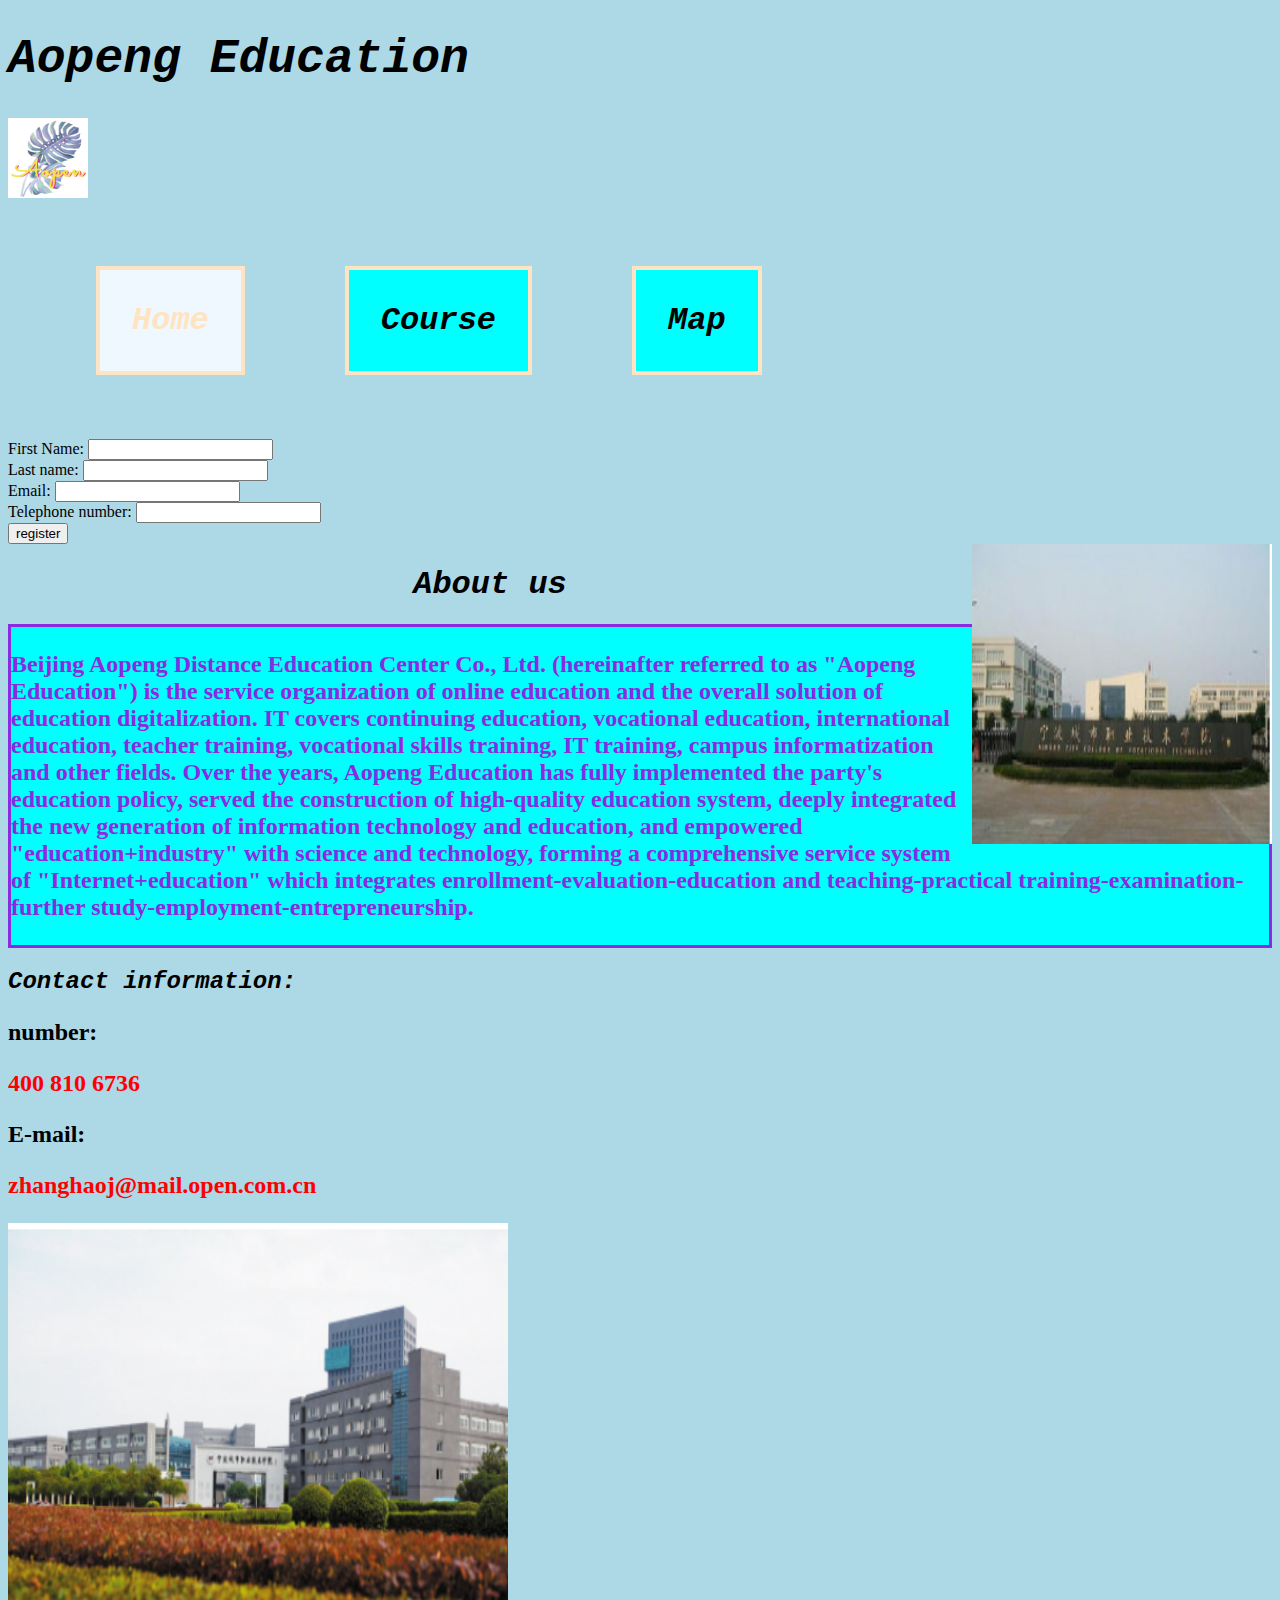
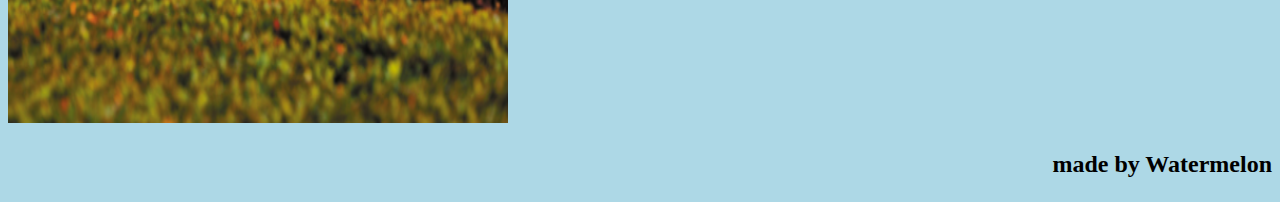
==== index.html @ 96fb81fe "Add files via upload" ====
<!DOCTYPE html>
<html lang="en">
<head>
    <meta charset="UTF-8">
    <meta http-equiv="X-UA-Compatible" content="IE=edge">
    <meta name="viewport" content="width=device-width, initial-scale=1.0">
    <title>Document</title>
    <link rel="stylesheet" href="./style.css">
</head>
<body>
    <div class="showTime"></div>
 <script src="mystyle.js"></script>
    <title>Aopeng Education </title>
    <h1 class="name">Aopeng Education </h1>
    <img src="Logo.jpg" width="80" height="80">
    <nav>
        <ul>
            <li><a href="index.html" class="q">Home</a></li>
            <li><a href="Course.html">Course</a></li>
            <li><a href="Map.html">Map</a></li>
    </ul>
    </nav>
    <div style="text-align: left;"><form name="myform" method="post" action="mailto:username@hotmail.com" onsubmit=" validateform()" >  
        First Name: <input type="text" name="firstname"><br/>  
        Last name: <input type="password" name="lastname"><br/>  
        Email: <input type="text" name="Email"><br/> 
        Telephone number: <input type="number" name="Telephone"><br/>   
        <input type="submit" value="register">  
            </form></div> 
   <img src="school2.png" width="300" height="300" class="p1">
    <h1 style="text-align: center">About us</h1>
   <div class="Content"><h3>Beijing Aopeng Distance Education Center Co., Ltd. (hereinafter referred to as "Aopeng Education") is the service organization of online education and the overall solution of education digitalization. IT covers continuing education, vocational education, international education, teacher training, vocational skills training, IT training, campus informatization and other fields. Over the years, Aopeng Education has fully implemented the party's education policy, served the construction of high-quality education system, deeply integrated the new generation of information technology and education, and empowered "education+industry" with science and technology, forming a comprehensive service system of "Internet+education" which integrates enrollment-evaluation-education and teaching-practical training-examination-further study-employment-entrepreneurship.</h3></div>
        <h2 style="text-align: left">Contact information:</h2>
        <h3>number:<h3 style="color: red">400 810 6736</h3>
        <h3>E-mail:<h3 style="color: red">zhanghaoj@mail.open.com.cn</h3>
        
        <img src="school3.jpg" width="500" height="500">

        <h3 style="text-align: right">made by Watermelon</h3>
        
</body>
<script src="mystyle.js"></script>
</html>
---- style.css ----
li{
    border: 4px solid;
    display:inline-block;
    margin: 3em;
    width: auto;
    background-color:cyan;
   color:bisque
   
   
   
   
}
a{
    font-family: 'Courier New', Courier, monospace;
    font-style: oblique;
    font-weight: bold;
    color:black;
    text-decoration: none;
    padding: 32px;
    display: block;
    font-size: 200%;
    
}
a:hover{
    background-color: pink;
    color:bisque
    
    
}
.Content{
    border:  solid;
    background-color: aqua;
    color: blueviolet;
}
.name {
    font-size: 300%;
}
.Content2 {
    border: red solid;
    background-color: aquamarine;
    color:red
}
body{
    background-color: lightblue;
}
h1{
    font-family: 'Courier New', Courier, monospace;
    font-style: oblique;
    font-weight: bold;
}
h2{
    font-family: 'Courier New', Courier, monospace;
    font-style: oblique;
    font-weight: bold;
}
.q{

    background-color: aliceblue;
    color:bisque
    
    
}
.w{
    background-color: aliceblue;
    color:bisque
}
.e{
    background-color: aliceblue;
    color:bisque
        }
.mySlides {display:none;}
.p1{
    float: right;
}
.t1 {
    background-color: chocolate;
}
h3 {
    font-size:150%;
}
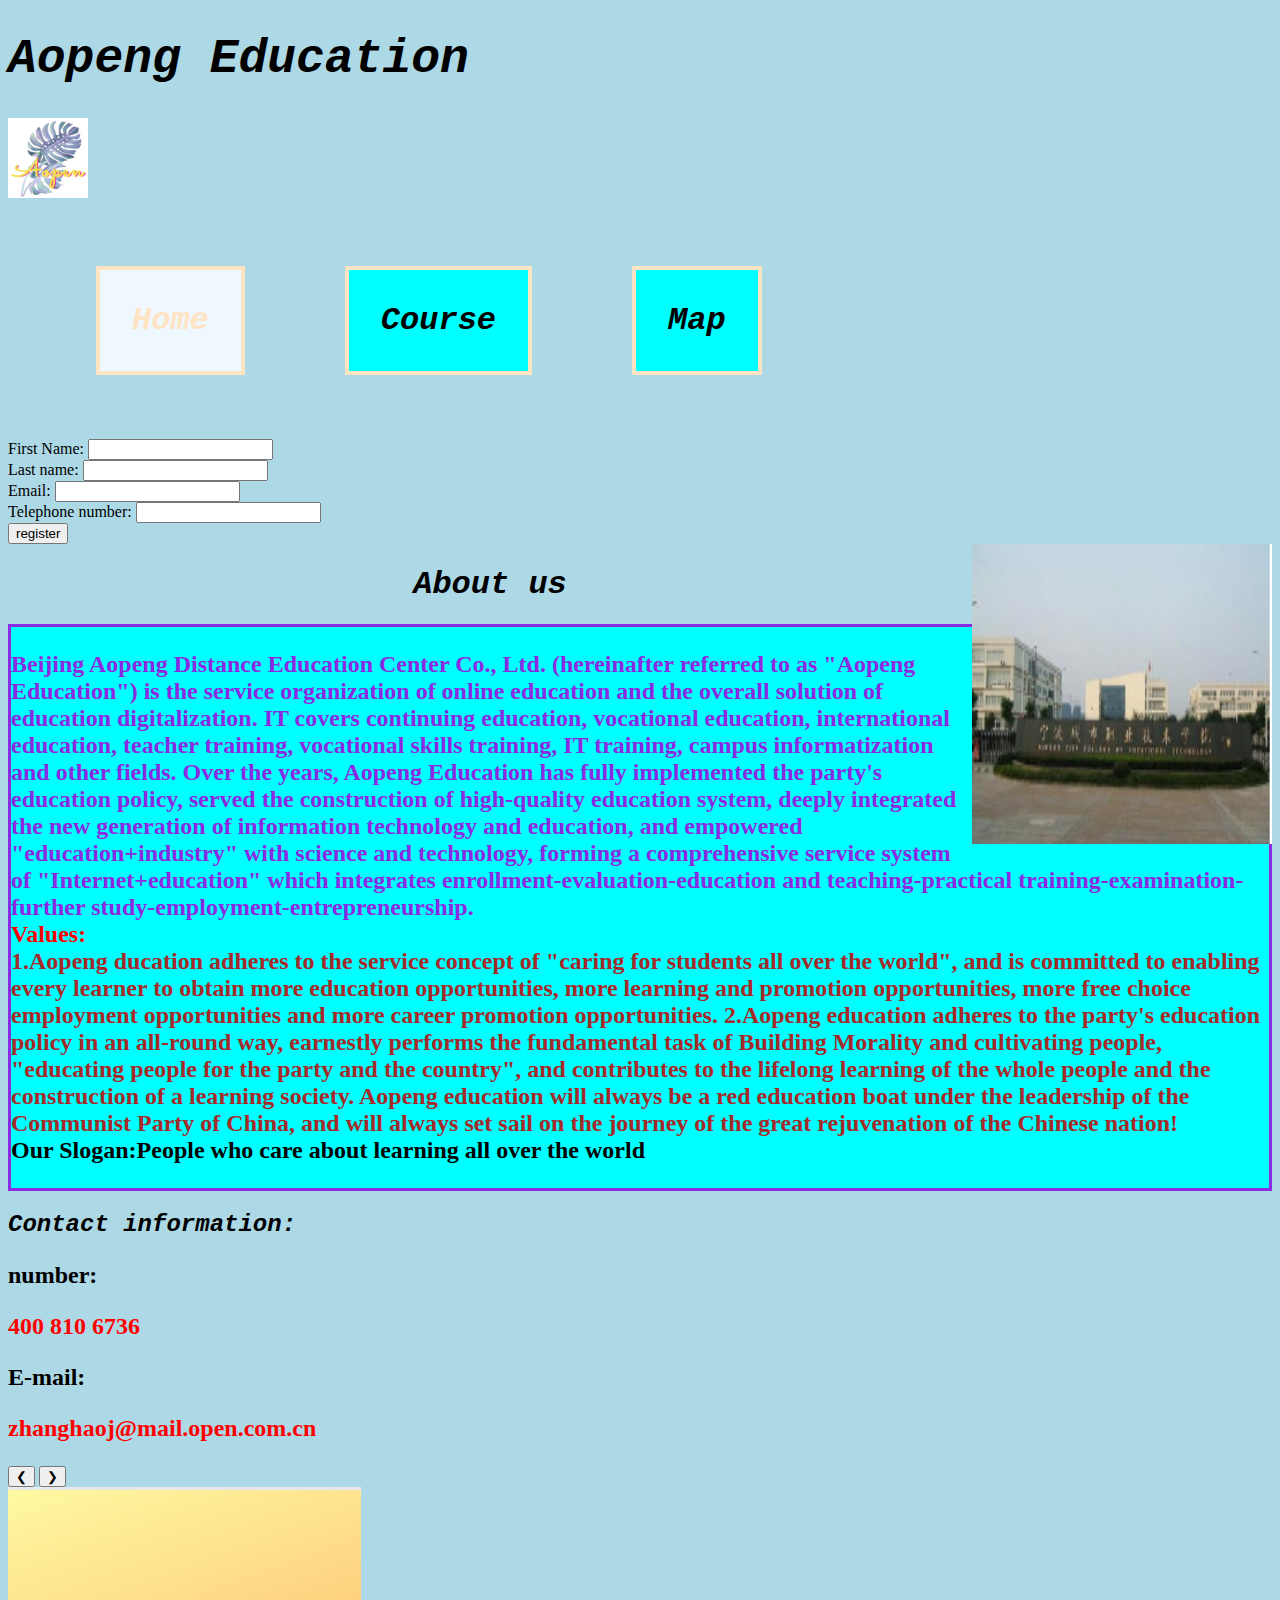
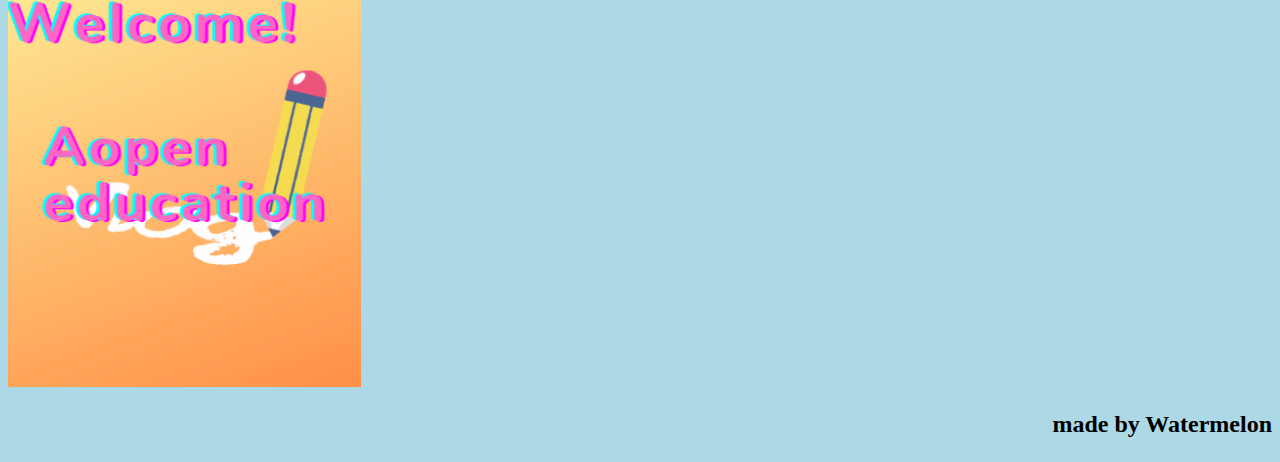
==== commit 8d323819: "Add files via upload" ====
--- a/index.html
+++ b/index.html
@@ -29,12 +29,21 @@
             </form></div> 
    <img src="school2.png" width="300" height="300" class="p1">
     <h1 style="text-align: center">About us</h1>
-   <div class="Content"><h3>Beijing Aopeng Distance Education Center Co., Ltd. (hereinafter referred to as "Aopeng Education") is the service organization of online education and the overall solution of education digitalization. IT covers continuing education, vocational education, international education, teacher training, vocational skills training, IT training, campus informatization and other fields. Over the years, Aopeng Education has fully implemented the party's education policy, served the construction of high-quality education system, deeply integrated the new generation of information technology and education, and empowered "education+industry" with science and technology, forming a comprehensive service system of "Internet+education" which integrates enrollment-evaluation-education and teaching-practical training-examination-further study-employment-entrepreneurship.</h3></div>
+   <div class="Content"><h3>Beijing Aopeng Distance Education Center Co., Ltd. (hereinafter referred to as "Aopeng Education") is the service organization of online education and the overall solution of education digitalization. IT covers continuing education, vocational education, international education, teacher training, vocational skills training, IT training, campus informatization and other fields. Over the years, Aopeng Education has fully implemented the party's education policy, served the construction of high-quality education system, deeply integrated the new generation of information technology and education, and empowered "education+industry" with science and technology, forming a comprehensive service system of "Internet+education" which integrates enrollment-evaluation-education and teaching-practical training-examination-further study-employment-entrepreneurship.<div class="Value">Values:</div><div class="vc">1.Aopeng ducation adheres to the service concept of "caring for students all over the world", and is committed to enabling every learner to obtain more education opportunities, more learning and promotion opportunities, more free choice employment opportunities and more career promotion opportunities. 2.Aopeng education adheres to the party's education policy in an all-round way, earnestly performs the fundamental task of Building Morality and cultivating people, "educating people for the party and the country", and contributes to the lifelong learning of the whole people and the construction of a learning society. Aopeng education will always be a red education boat under the leadership of the Communist Party of China, and will always set sail on the journey of the great rejuvenation of the Chinese nation!</div><div class="Slogan">Our Slogan:People who care about learning all over the world</div></div></h3></div>
         <h2 style="text-align: left">Contact information:</h2>
         <h3>number:<h3 style="color: red">400 810 6736</h3>
         <h3>E-mail:<h3 style="color: red">zhanghaoj@mail.open.com.cn</h3>
         
-        <img src="school3.jpg" width="500" height="500">
+        <div class="w3-content w3-display-container">
+            <button class="w3-button w3-black w3-display-left" onclick="plusDivs(-1)">&#10094;</button>
+            <button class="w3-button w3-black w3-display-right" onclick="plusDivs(1)">&#10095;</button>
+            <img class="mySlides" src="z.jpg" style="width:500" height="500">
+            <img class="mySlides" src="x.jpg" style="width:500" height="500">
+            <img class="mySlides" src="c.jpg" style="width:500" height="500">
+            <img class="mySlides" src="v.jpg" style="width:500" height="500">
+          
+      
+          </div>
 
         <h3 style="text-align: right">made by Watermelon</h3>
         
--- a/style.css
+++ b/style.css
@@ -1,4 +1,4 @@
-li{
+ li{
     border: 4px solid;
     display:inline-block;
     margin: 3em;
@@ -74,7 +74,29 @@
 }
 .t1 {
     background-color: chocolate;
+    font-size: 50;
 }
 h3 {
     font-size:150%;
+}
+.ccc {
+    background-color: bisque;
+    color: cadetblue;
+    font-family: 'Gill Sans', 'Gill Sans MT', Calibri, 'Trebuchet MS', sans-serif;
+}
+.cccc {
+    font-size: 150%;
+    background-color: darkturquoise;
+}
+.Value {
+    color: red;
+    font-weight: bold;
+    
+}
+.vc {
+    color: brown;
+}
+.Slogan {
+    color: black;
+    font-weight: bolder;
 }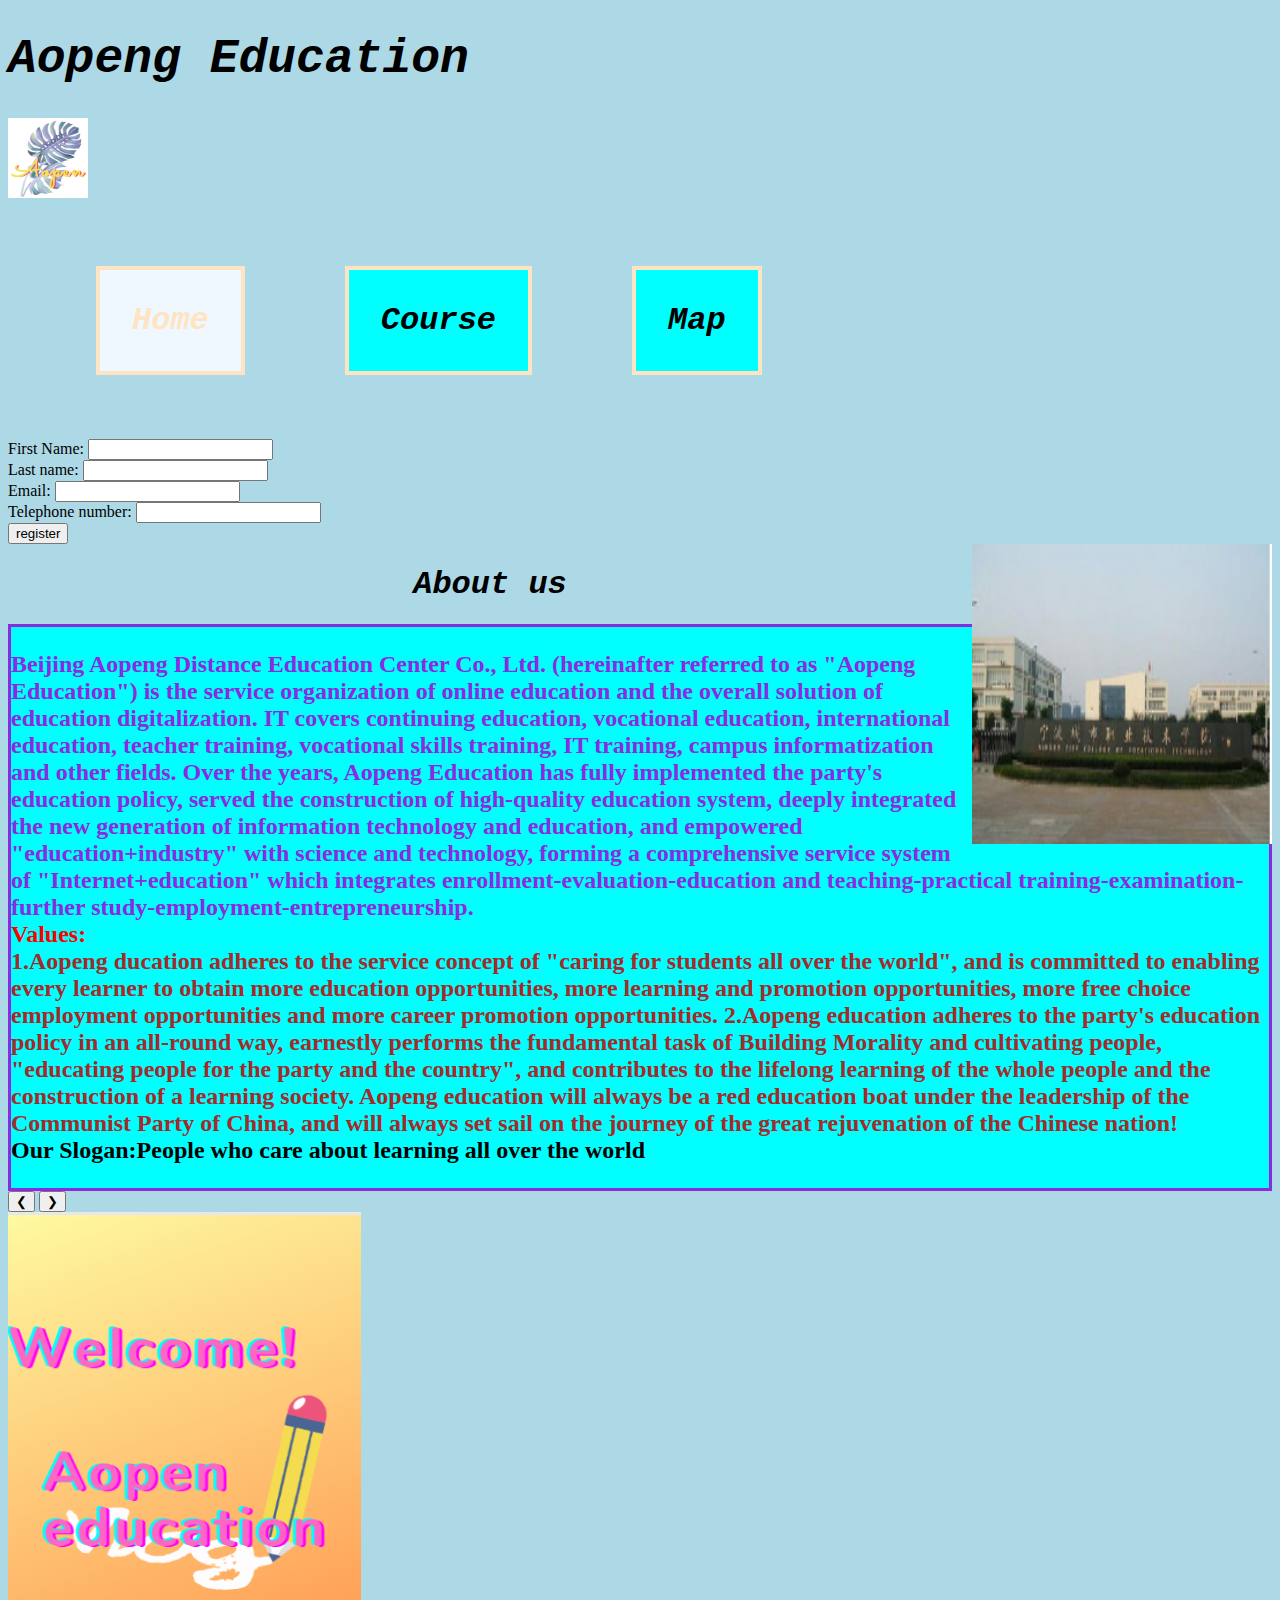
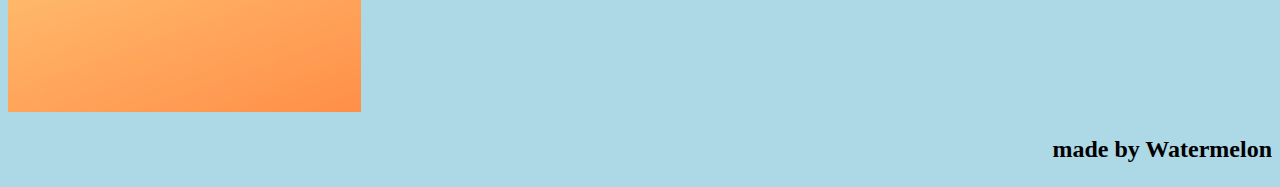
==== commit 1f72875b: "Add files via upload" ====
--- a/index.html
+++ b/index.html
@@ -30,9 +30,7 @@
    <img src="school2.png" width="300" height="300" class="p1">
     <h1 style="text-align: center">About us</h1>
    <div class="Content"><h3>Beijing Aopeng Distance Education Center Co., Ltd. (hereinafter referred to as "Aopeng Education") is the service organization of online education and the overall solution of education digitalization. IT covers continuing education, vocational education, international education, teacher training, vocational skills training, IT training, campus informatization and other fields. Over the years, Aopeng Education has fully implemented the party's education policy, served the construction of high-quality education system, deeply integrated the new generation of information technology and education, and empowered "education+industry" with science and technology, forming a comprehensive service system of "Internet+education" which integrates enrollment-evaluation-education and teaching-practical training-examination-further study-employment-entrepreneurship.<div class="Value">Values:</div><div class="vc">1.Aopeng ducation adheres to the service concept of "caring for students all over the world", and is committed to enabling every learner to obtain more education opportunities, more learning and promotion opportunities, more free choice employment opportunities and more career promotion opportunities. 2.Aopeng education adheres to the party's education policy in an all-round way, earnestly performs the fundamental task of Building Morality and cultivating people, "educating people for the party and the country", and contributes to the lifelong learning of the whole people and the construction of a learning society. Aopeng education will always be a red education boat under the leadership of the Communist Party of China, and will always set sail on the journey of the great rejuvenation of the Chinese nation!</div><div class="Slogan">Our Slogan:People who care about learning all over the world</div></div></h3></div>
-        <h2 style="text-align: left">Contact information:</h2>
-        <h3>number:<h3 style="color: red">400 810 6736</h3>
-        <h3>E-mail:<h3 style="color: red">zhanghaoj@mail.open.com.cn</h3>
+     
         
         <div class="w3-content w3-display-container">
             <button class="w3-button w3-black w3-display-left" onclick="plusDivs(-1)">&#10094;</button>
--- a/style.css
+++ b/style.css
@@ -51,7 +51,8 @@
 h2{
     font-family: 'Courier New', Courier, monospace;
     font-style: oblique;
-    font-weight: bold;
+    font-weight: bolder;
+font-size:200%;
 }
 .q{
 
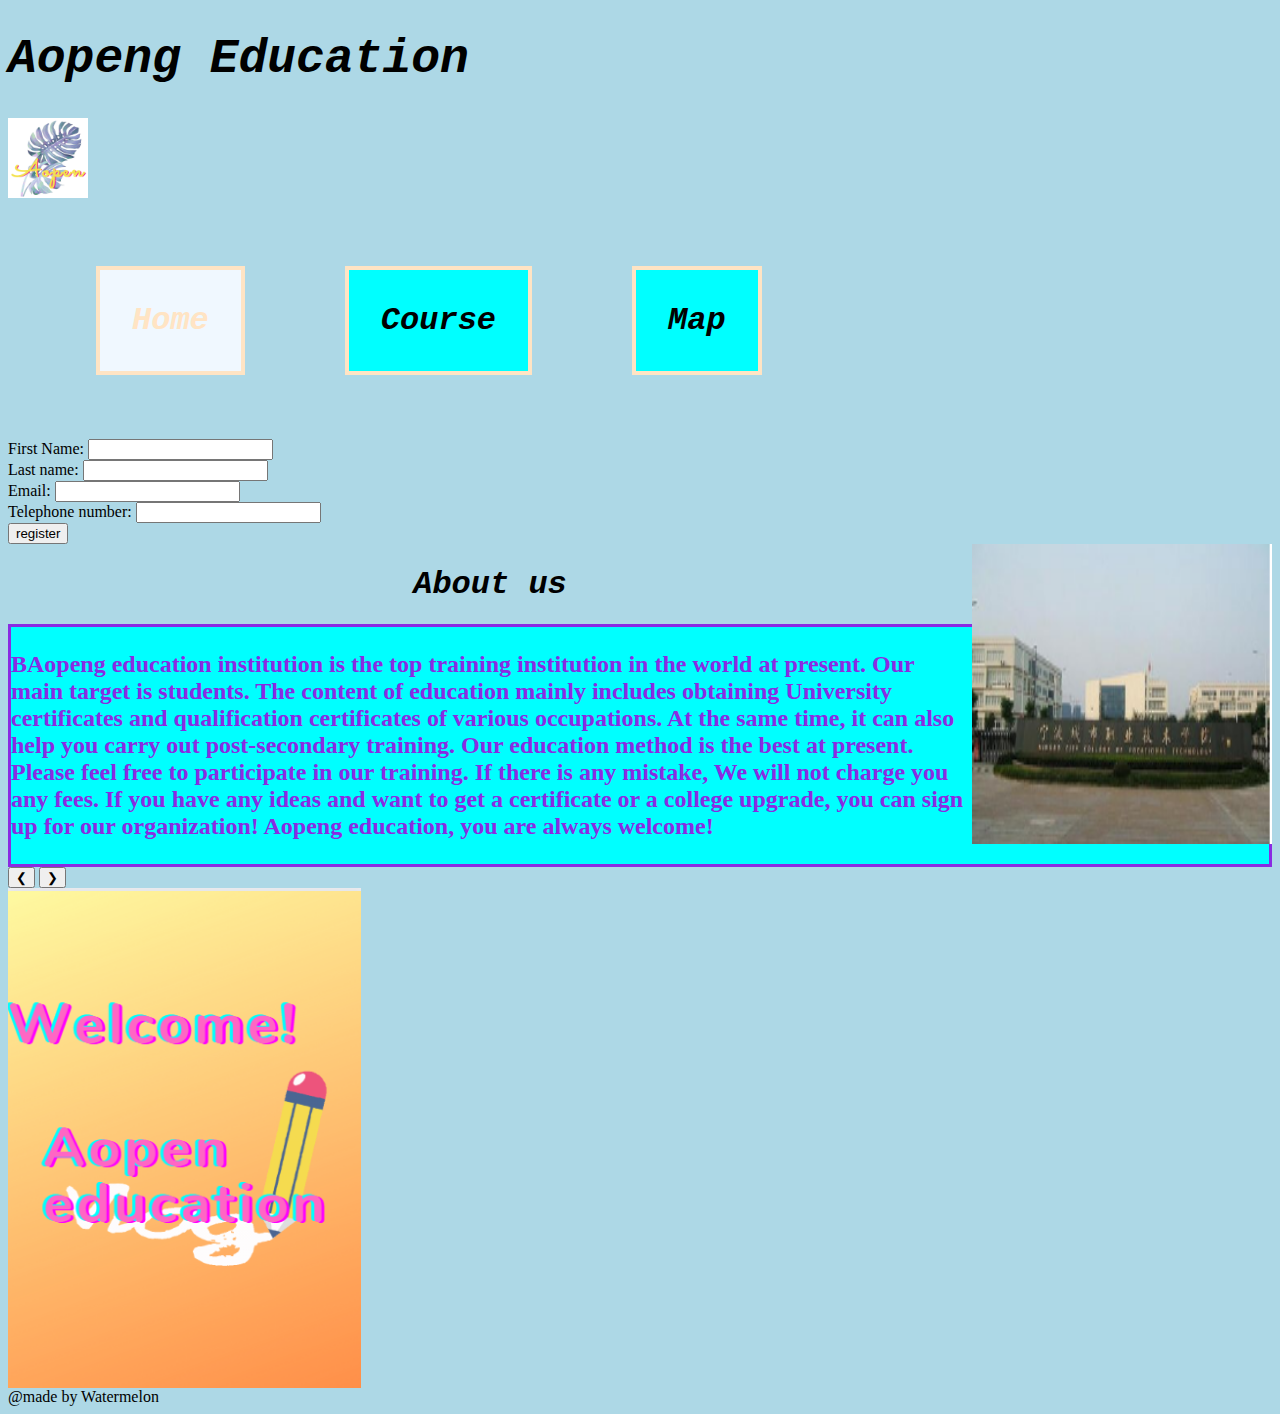
==== commit c46d3b70: "Add files via upload" ====
--- a/index.html
+++ b/index.html
@@ -20,7 +20,7 @@
             <li><a href="Map.html">Map</a></li>
     </ul>
     </nav>
-    <div style="text-align: left;"><form name="myform" method="post" action="mailto:username@hotmail.com" onsubmit=" validateform()" >  
+    <div style="text-align: left;"><form name="myform" method="post" action="mailto:username@hotmail.com" onsubmit="return validateform()" >  
         First Name: <input type="text" name="firstname"><br/>  
         Last name: <input type="password" name="lastname"><br/>  
         Email: <input type="text" name="Email"><br/> 
@@ -29,7 +29,7 @@
             </form></div> 
    <img src="school2.png" width="300" height="300" class="p1">
     <h1 style="text-align: center">About us</h1>
-   <div class="Content"><h3>Beijing Aopeng Distance Education Center Co., Ltd. (hereinafter referred to as "Aopeng Education") is the service organization of online education and the overall solution of education digitalization. IT covers continuing education, vocational education, international education, teacher training, vocational skills training, IT training, campus informatization and other fields. Over the years, Aopeng Education has fully implemented the party's education policy, served the construction of high-quality education system, deeply integrated the new generation of information technology and education, and empowered "education+industry" with science and technology, forming a comprehensive service system of "Internet+education" which integrates enrollment-evaluation-education and teaching-practical training-examination-further study-employment-entrepreneurship.<div class="Value">Values:</div><div class="vc">1.Aopeng ducation adheres to the service concept of "caring for students all over the world", and is committed to enabling every learner to obtain more education opportunities, more learning and promotion opportunities, more free choice employment opportunities and more career promotion opportunities. 2.Aopeng education adheres to the party's education policy in an all-round way, earnestly performs the fundamental task of Building Morality and cultivating people, "educating people for the party and the country", and contributes to the lifelong learning of the whole people and the construction of a learning society. Aopeng education will always be a red education boat under the leadership of the Communist Party of China, and will always set sail on the journey of the great rejuvenation of the Chinese nation!</div><div class="Slogan">Our Slogan:People who care about learning all over the world</div></div></h3></div>
+   <div class="Content"><h3>BAopeng education institution is the top training institution in the world at present. Our main target is students. The content of education mainly includes obtaining University certificates and qualification certificates of various occupations. At the same time, it can also help you carry out post-secondary training. Our education method is the best at present. Please feel free to participate in our training. If there is any mistake, We will not charge you any fees. If you have any ideas and want to get a certificate or a college upgrade, you can sign up for our organization! Aopeng education, you are always welcome!</div></div></h3></div>
      
         
         <div class="w3-content w3-display-container">
@@ -42,8 +42,8 @@
           
       
           </div>
-
-        <h3 style="text-align: right">made by Watermelon</h3>
+        
+        <footer>@made by Watermelon</footer>
         
 </body>
 <script src="mystyle.js"></script>
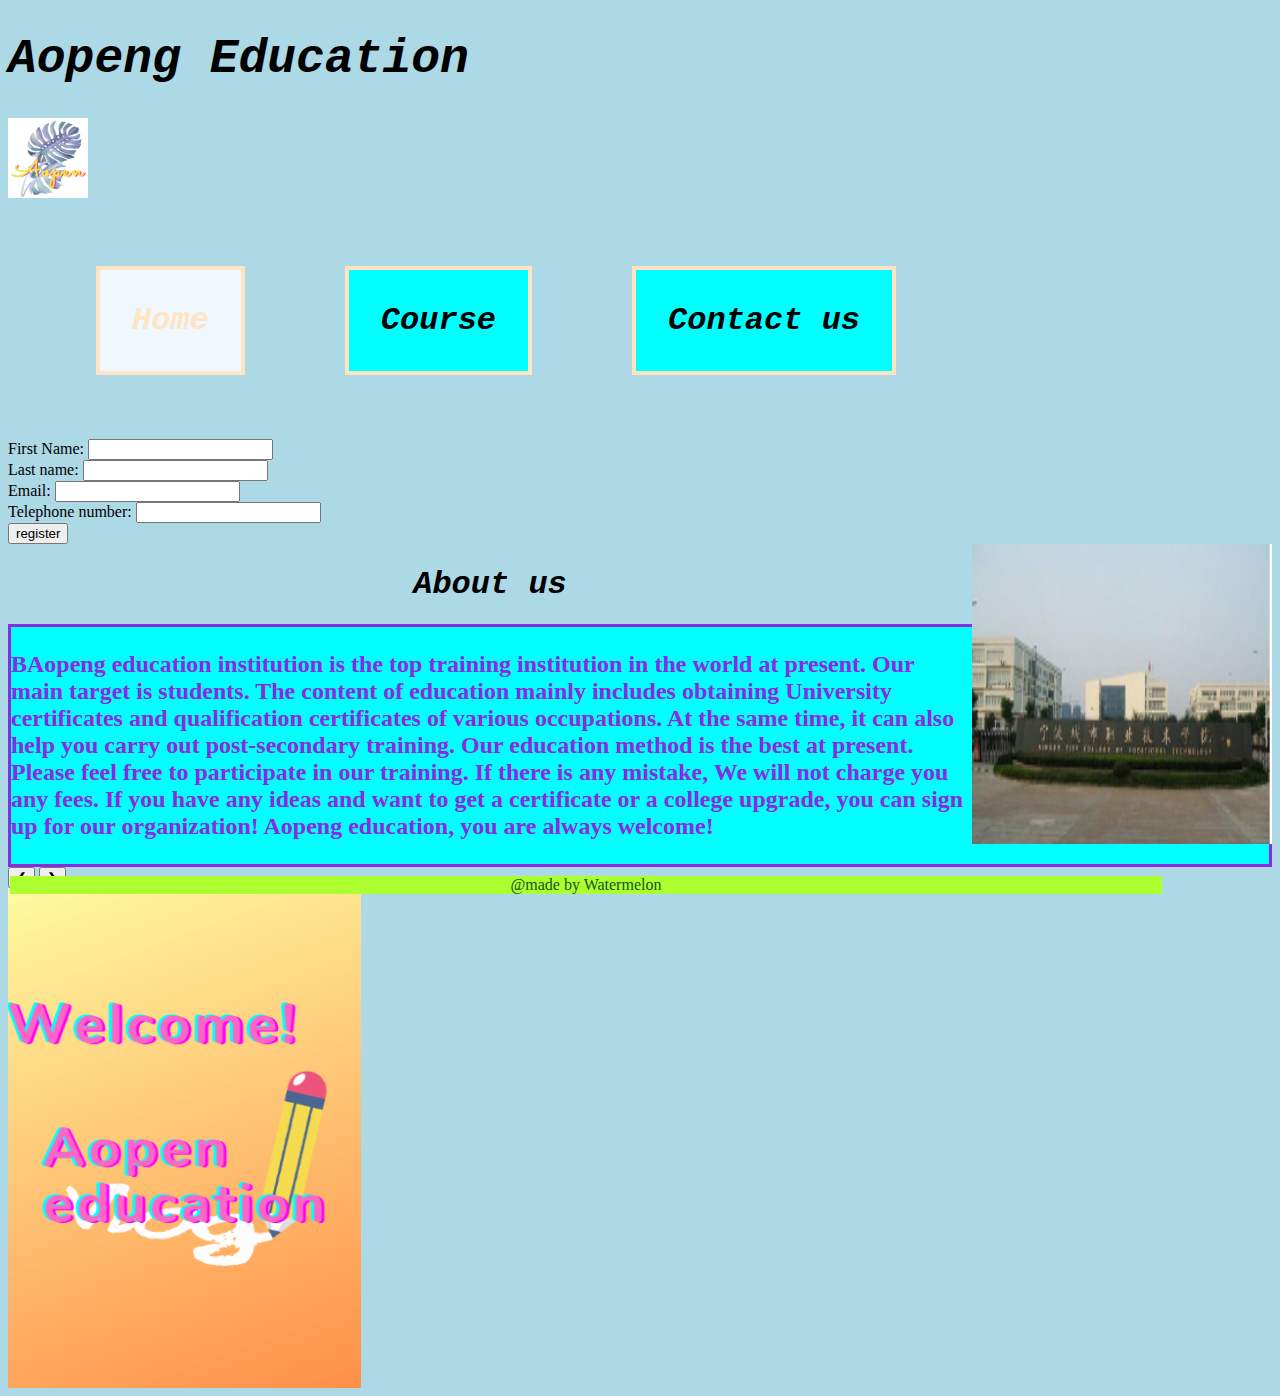
==== commit 08201ede: "Add files via upload" ====
--- a/index.html
+++ b/index.html
@@ -17,7 +17,7 @@
         <ul>
             <li><a href="index.html" class="q">Home</a></li>
             <li><a href="Course.html">Course</a></li>
-            <li><a href="Map.html">Map</a></li>
+            <li><a href="Map.html">Contact us</a></li>
     </ul>
     </nav>
     <div style="text-align: left;"><form name="myform" method="post" action="mailto:username@hotmail.com" onsubmit="return validateform()" >  
--- a/style.css
+++ b/style.css
@@ -100,4 +100,14 @@
 .Slogan {
     color: black;
     font-weight: bolder;
-}+}
+footer { 
+     position: fixed; 
+    left: 10px; 
+     bottom: 6px; 
+     right: 10px;  
+    width: 90%; 
+     background-color: greenyellow;
+     color: rgb(15, 88, 29); 
+     text-align: center; 
+    } 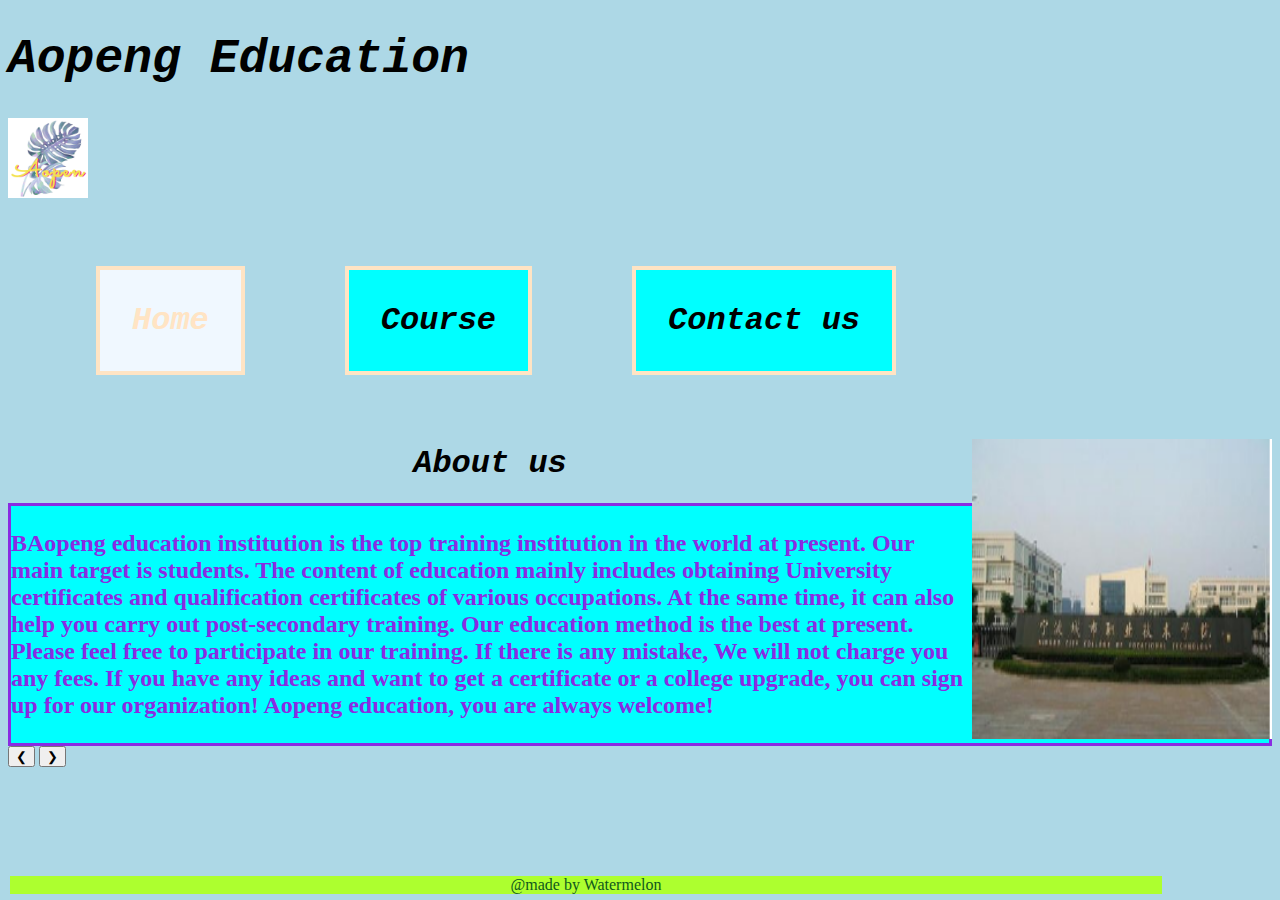
==== commit 86ef3887: "Add files via upload" ====
--- a/index.html
+++ b/index.html
@@ -8,7 +8,6 @@
     <link rel="stylesheet" href="./style.css">
 </head>
 <body>
-    <div class="showTime"></div>
  <script src="mystyle.js"></script>
     <title>Aopeng Education </title>
     <h1 class="name">Aopeng Education </h1>
@@ -17,16 +16,9 @@
         <ul>
             <li><a href="index.html" class="q">Home</a></li>
             <li><a href="Course.html">Course</a></li>
-            <li><a href="Map.html">Contact us</a></li>
+            <li><a href="contact.html">Contact us</a></li>
     </ul>
-    </nav>
-    <div style="text-align: left;"><form name="myform" method="post" action="mailto:username@hotmail.com" onsubmit="return validateform()" >  
-        First Name: <input type="text" name="firstname"><br/>  
-        Last name: <input type="password" name="lastname"><br/>  
-        Email: <input type="text" name="Email"><br/> 
-        Telephone number: <input type="number" name="Telephone"><br/>   
-        <input type="submit" value="register">  
-            </form></div> 
+    </nav> 
    <img src="school2.png" width="300" height="300" class="p1">
     <h1 style="text-align: center">About us</h1>
    <div class="Content"><h3>BAopeng education institution is the top training institution in the world at present. Our main target is students. The content of education mainly includes obtaining University certificates and qualification certificates of various occupations. At the same time, it can also help you carry out post-secondary training. Our education method is the best at present. Please feel free to participate in our training. If there is any mistake, We will not charge you any fees. If you have any ideas and want to get a certificate or a college upgrade, you can sign up for our organization! Aopeng education, you are always welcome!</div></div></h3></div>
@@ -38,7 +30,7 @@
             <img class="mySlides" src="z.jpg" style="width:500" height="500">
             <img class="mySlides" src="x.jpg" style="width:500" height="500">
             <img class="mySlides" src="c.jpg" style="width:500" height="500">
-            <img class="mySlides" src="v.jpg" style="width:500" height="500">
+            <img class="mySlides" src="v.jpg" style="width:500" height="580">
           
       
           </div>
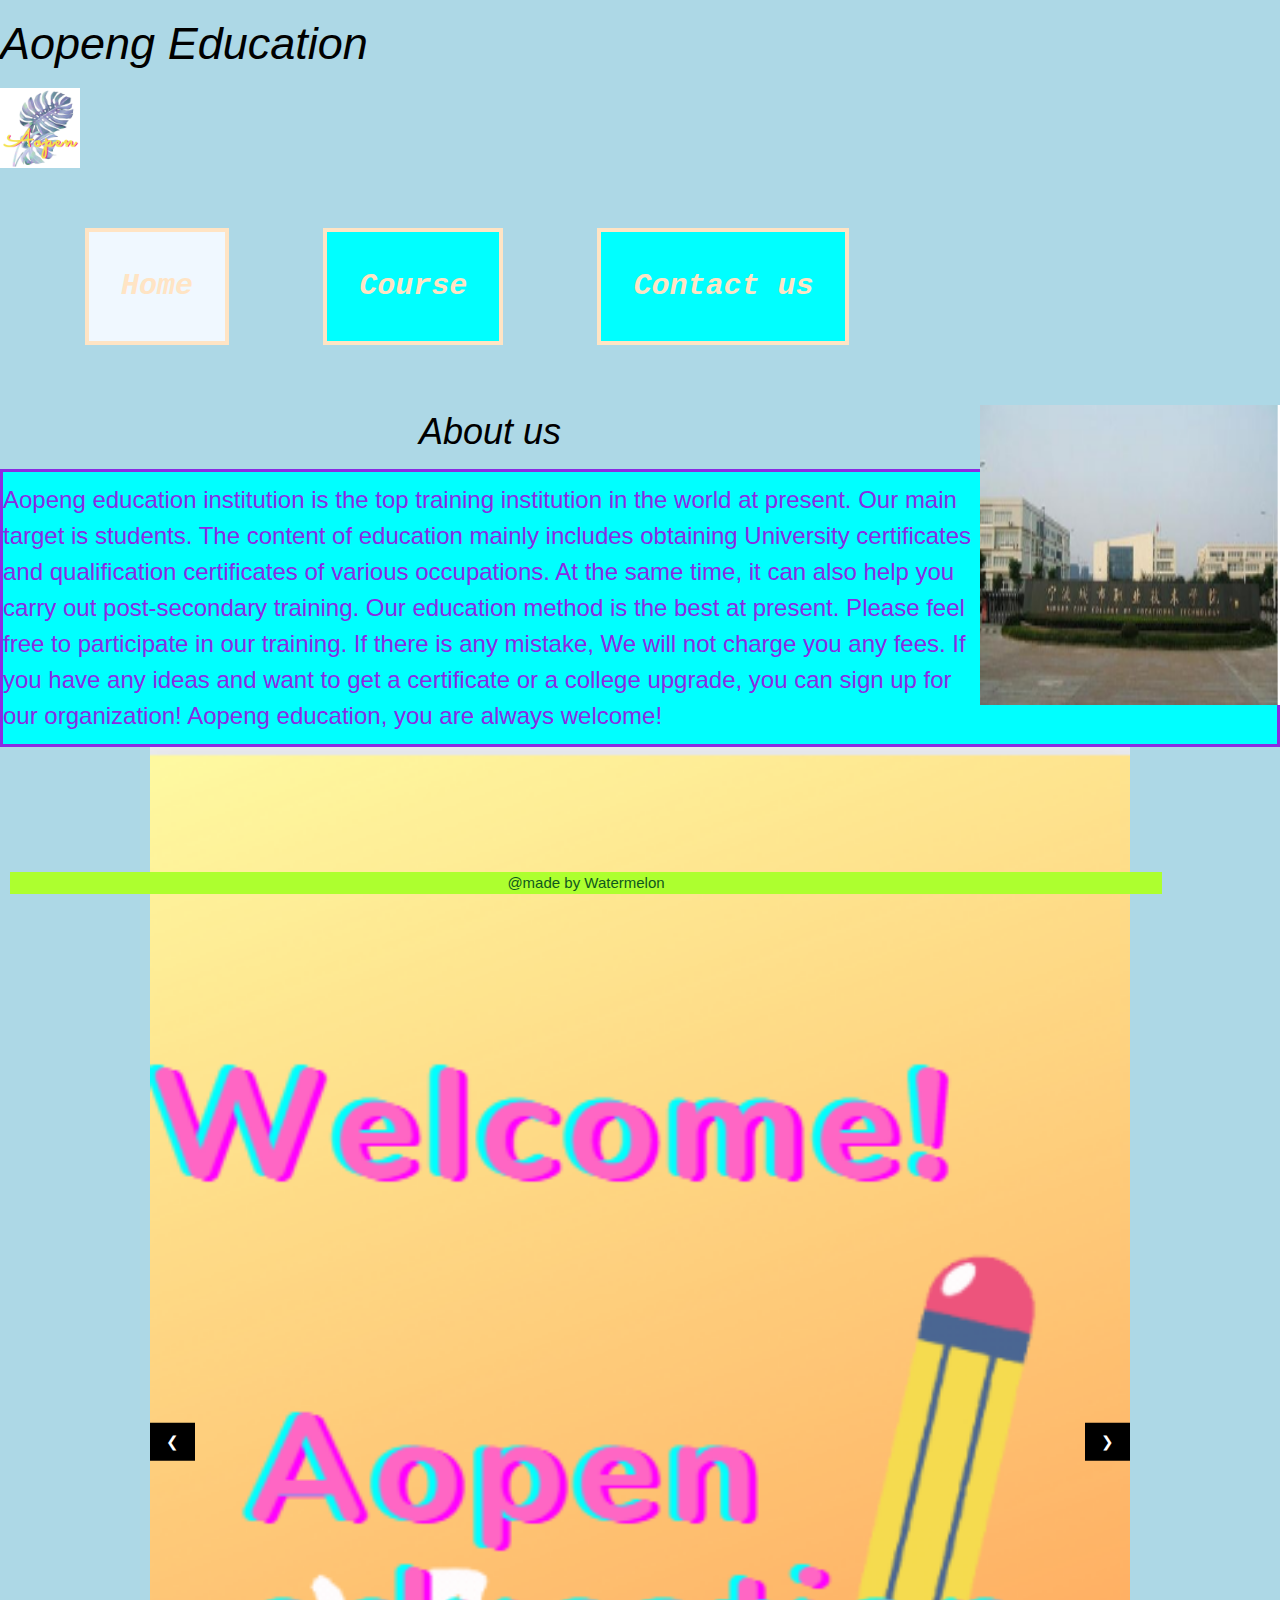
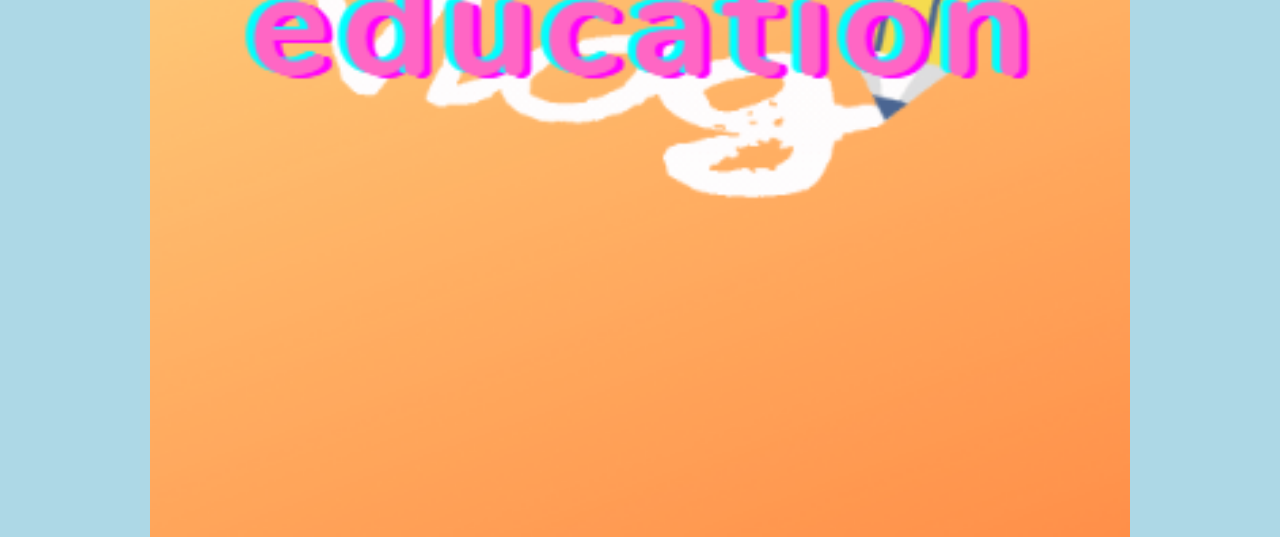
==== commit 8c6e36c8: "Add files via upload" ====
--- a/index.html
+++ b/index.html
@@ -6,6 +6,7 @@
     <meta name="viewport" content="width=device-width, initial-scale=1.0">
     <title>Document</title>
     <link rel="stylesheet" href="./style.css">
+    <link rel="stylesheet" href="https://www.w3schools.com/w3css/4/w3.css">
 </head>
 <body>
  <script src="mystyle.js"></script>
@@ -21,18 +22,14 @@
     </nav> 
    <img src="school2.png" width="300" height="300" class="p1">
     <h1 style="text-align: center">About us</h1>
-   <div class="Content"><h3>BAopeng education institution is the top training institution in the world at present. Our main target is students. The content of education mainly includes obtaining University certificates and qualification certificates of various occupations. At the same time, it can also help you carry out post-secondary training. Our education method is the best at present. Please feel free to participate in our training. If there is any mistake, We will not charge you any fees. If you have any ideas and want to get a certificate or a college upgrade, you can sign up for our organization! Aopeng education, you are always welcome!</div></div></h3></div>
-     
-        
+    <div class="Content"><h3>Aopeng education institution is the top training institution in the world at present. Our main target is students. The content of education mainly includes obtaining University certificates and qualification certificates of various occupations. At the same time, it can also help you carry out post-secondary training. Our education method is the best at present. Please feel free to participate in our training. If there is any mistake, We will not charge you any fees. If you have any ideas and want to get a certificate or a college upgrade, you can sign up for our organization! Aopeng education, you are always welcome!</div></div></h3></div>
         <div class="w3-content w3-display-container">
             <button class="w3-button w3-black w3-display-left" onclick="plusDivs(-1)">&#10094;</button>
             <button class="w3-button w3-black w3-display-right" onclick="plusDivs(1)">&#10095;</button>
-            <img class="mySlides" src="z.jpg" style="width:500" height="500">
-            <img class="mySlides" src="x.jpg" style="width:500" height="500">
-            <img class="mySlides" src="c.jpg" style="width:500" height="500">
-            <img class="mySlides" src="v.jpg" style="width:500" height="580">
-          
-      
+           <img class="mySlides" src="z.jpg" style="width:1390" height="1390">
+            <img class="mySlides" src="x.jpg" style="width:1390" height="1380">
+            <img class="mySlides" src="c.jpg" style="width:1390" height="1380">
+            <img class="mySlides" src="v.jpg" style="width:1610" height="1610">
           </div>
         
         <footer>@made by Watermelon</footer>
--- a/style.css
+++ b/style.css
@@ -69,7 +69,8 @@
     background-color: aliceblue;
     color:bisque
         }
-.mySlides {display:none;}
+.mySlides{
+background-position: center;}
 .p1{
     float: right;
 }
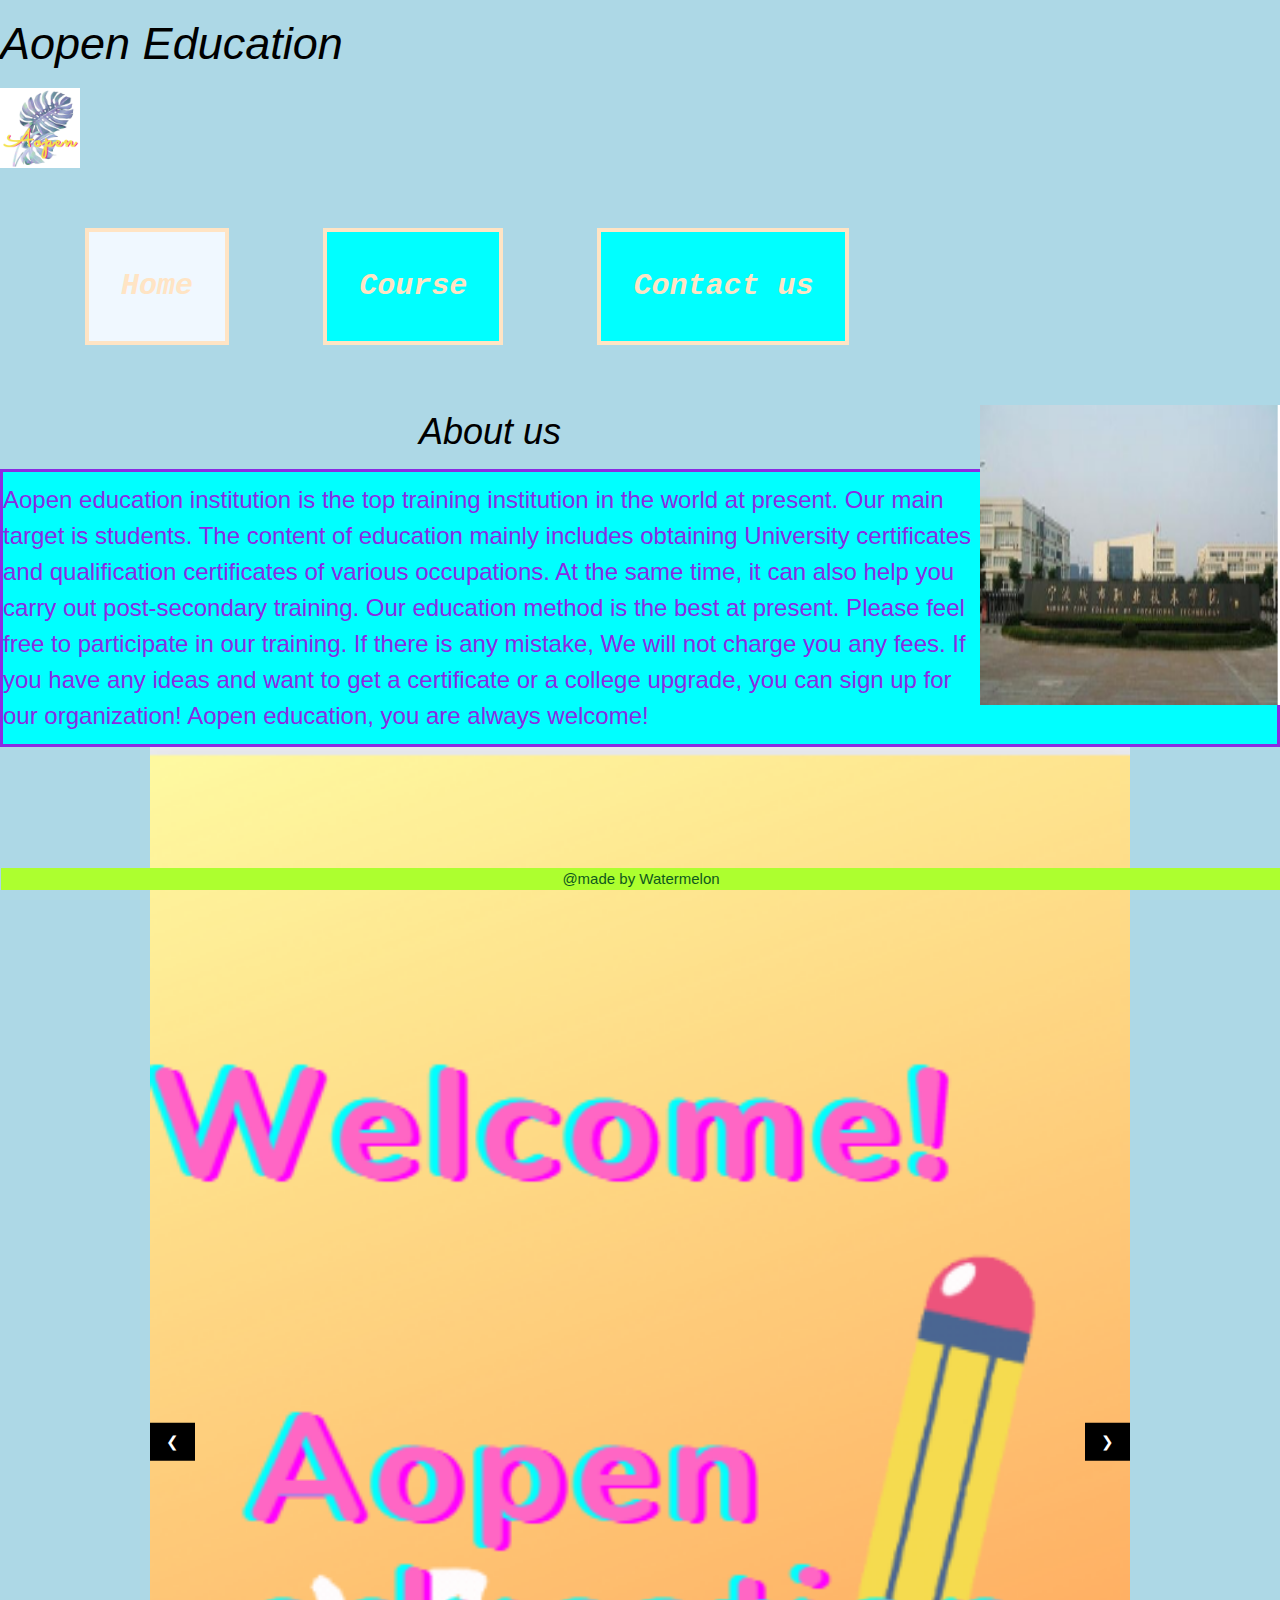
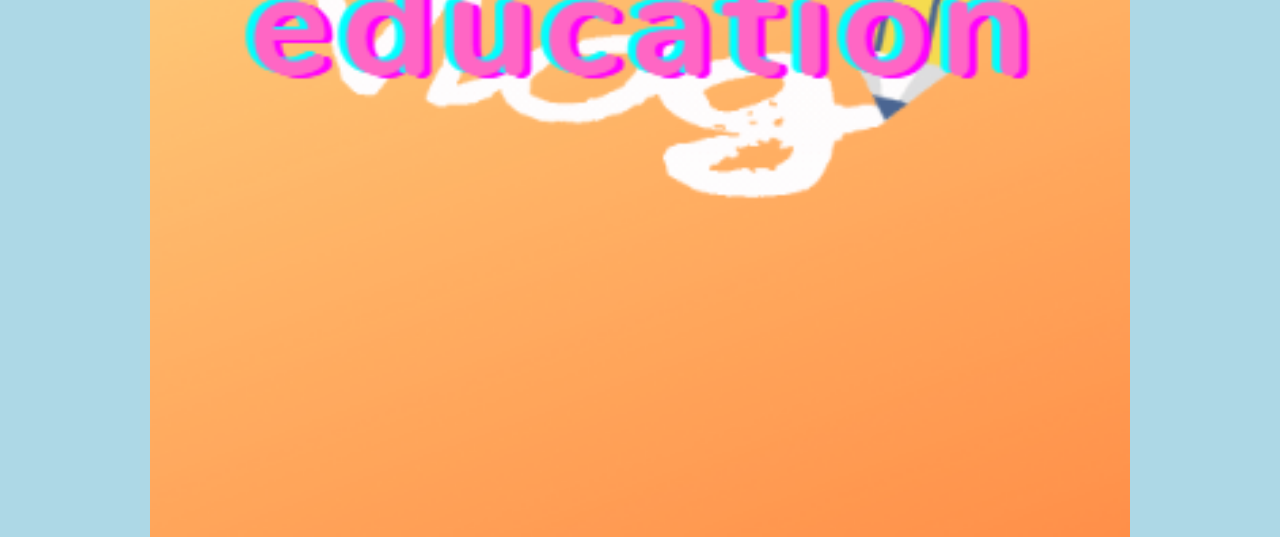
==== commit ffaaf95e: "Update index.html" ====
--- a/index.html
+++ b/index.html
@@ -11,7 +11,7 @@
 <body>
  <script src="mystyle.js"></script>
     <title>Aopeng Education </title>
-    <h1 class="name">Aopeng Education </h1>
+    <h1 class="name">Aopen Education </h1>
     <img src="Logo.jpg" width="80" height="80">
     <nav>
         <ul>
@@ -22,7 +22,7 @@
     </nav> 
    <img src="school2.png" width="300" height="300" class="p1">
     <h1 style="text-align: center">About us</h1>
-    <div class="Content"><h3>Aopeng education institution is the top training institution in the world at present. Our main target is students. The content of education mainly includes obtaining University certificates and qualification certificates of various occupations. At the same time, it can also help you carry out post-secondary training. Our education method is the best at present. Please feel free to participate in our training. If there is any mistake, We will not charge you any fees. If you have any ideas and want to get a certificate or a college upgrade, you can sign up for our organization! Aopeng education, you are always welcome!</div></div></h3></div>
+    <div class="Content"><h3>Aopen education institution is the top training institution in the world at present. Our main target is students. The content of education mainly includes obtaining University certificates and qualification certificates of various occupations. At the same time, it can also help you carry out post-secondary training. Our education method is the best at present. Please feel free to participate in our training. If there is any mistake, We will not charge you any fees. If you have any ideas and want to get a certificate or a college upgrade, you can sign up for our organization! Aopen education, you are always welcome!</div></div></h3></div>
         <div class="w3-content w3-display-container">
             <button class="w3-button w3-black w3-display-left" onclick="plusDivs(-1)">&#10094;</button>
             <button class="w3-button w3-black w3-display-right" onclick="plusDivs(1)">&#10095;</button>
@@ -36,4 +36,4 @@
         
 </body>
 <script src="mystyle.js"></script>
-</html>+</html>
--- a/style.css
+++ b/style.css
@@ -103,11 +103,11 @@
     font-weight: bolder;
 }
 footer { 
-     position: fixed; 
-    left: 10px; 
-     bottom: 6px; 
-     right: 10px;  
-    width: 90%; 
+     position:fixed; 
+    left: 1px; 
+     bottom: 10px; 
+     right: 1px;  
+    width: 100%; 
      background-color: greenyellow;
      color: rgb(15, 88, 29); 
      text-align: center; 
